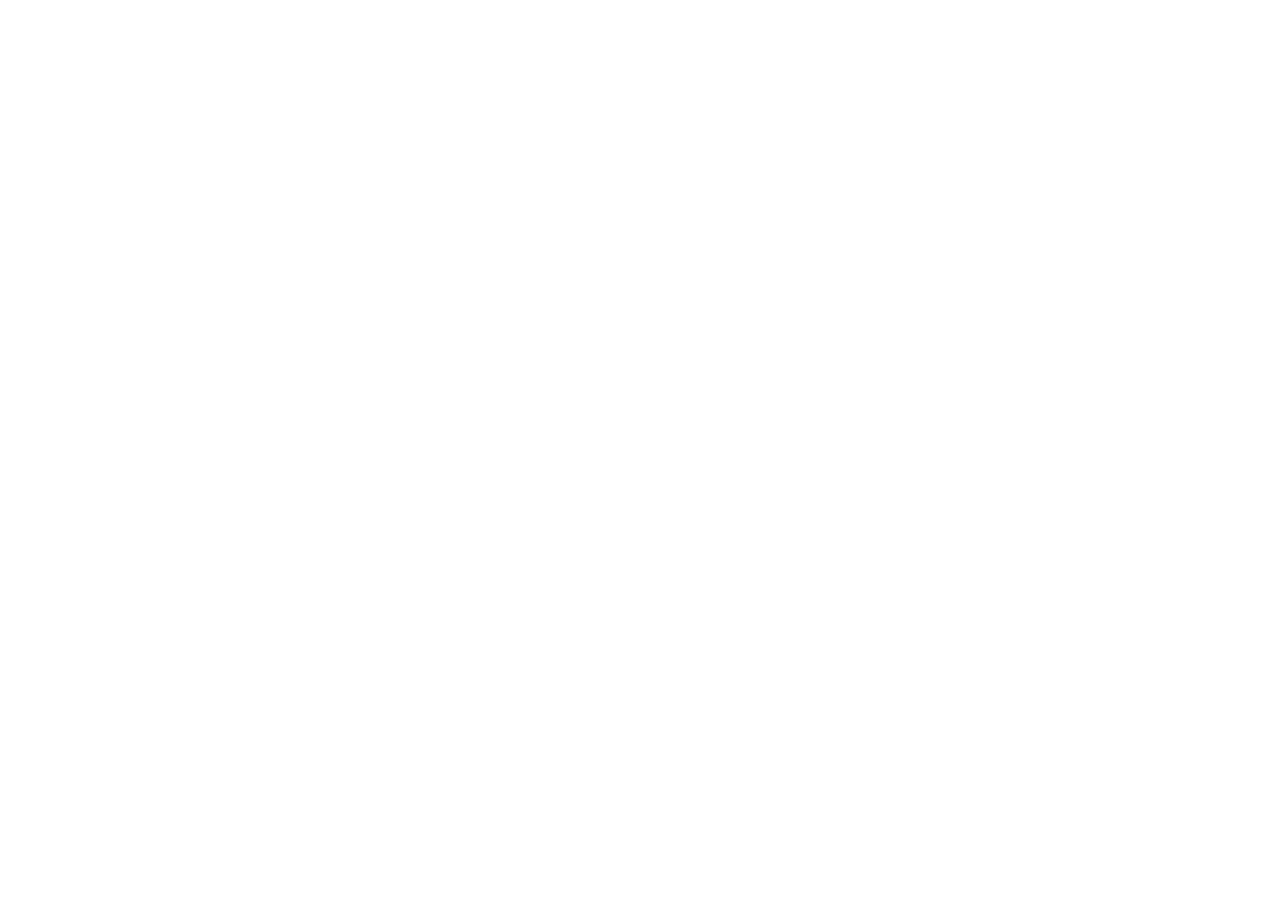
==== Coding Challenges/JavaScript/Snake/index.html @ 7078f582 "first commit" ====
<!doctype html>

<html lang="en">
<head>
  <meta charset="utf-8">

  <title>Snake Game</title>
  <meta name="description" content="My Snake Game">
  <meta name="author" content="Gandora">

  <link rel="stylesheet" href="css/styles.css?v=1.0">
</head>

<body>
  <script src="js/scripts.js"></script>
</body>
</html>
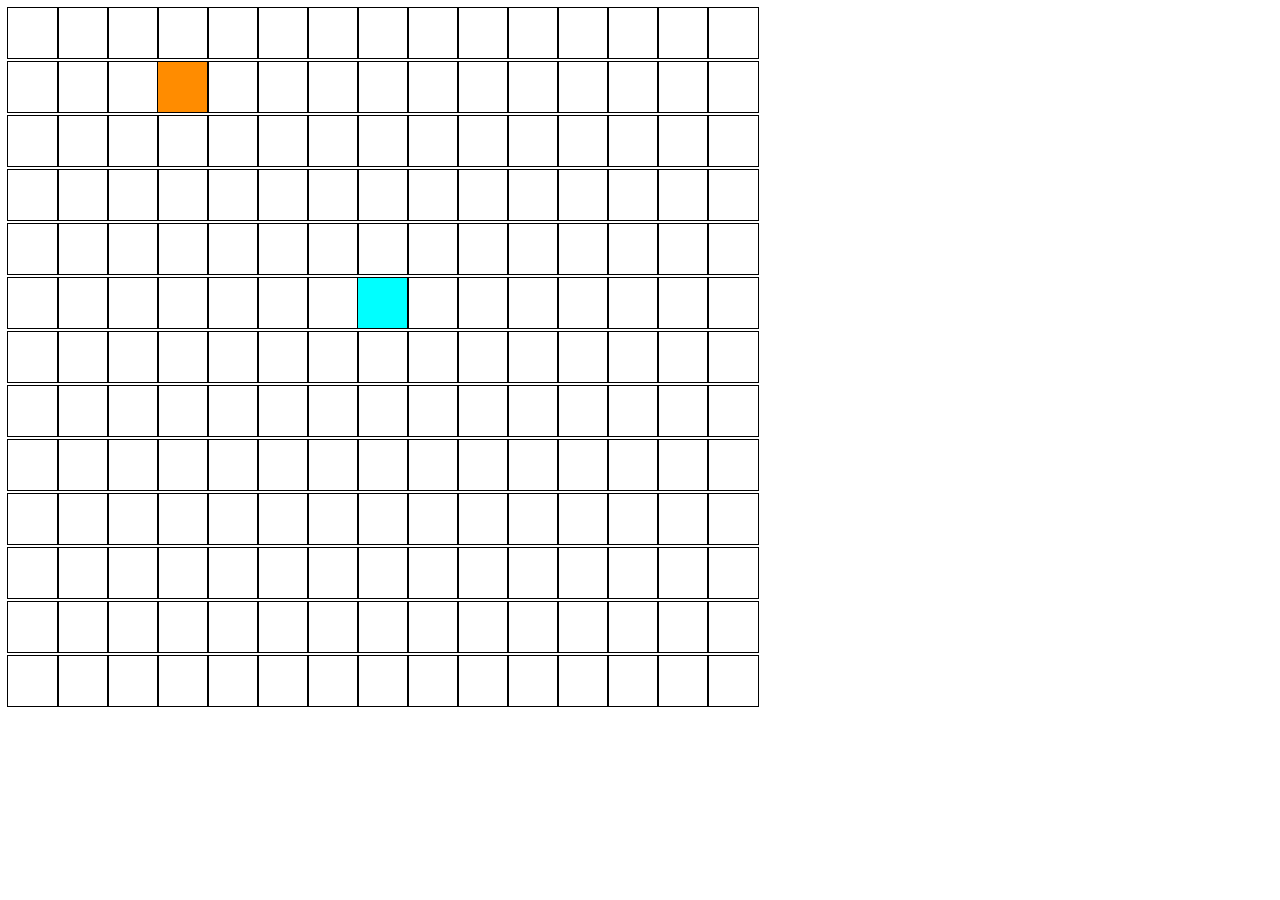
==== commit c66a4a78: "some progress. need to fix duplicates when eating and food colliding with snake on creation" ====
--- a/Coding Challenges/JavaScript/Snake/index.html
+++ b/Coding Challenges/JavaScript/Snake/index.html
@@ -8,10 +8,10 @@
   <meta name="description" content="My Snake Game">
   <meta name="author" content="Gandora">
 
-  <link rel="stylesheet" href="css/styles.css?v=1.0">
+  <link rel="stylesheet" href="css/stylesheet.css">
 </head>
 
 <body>
-  <script src="js/scripts.js"></script>
+  <script src="js/script.js"></script>
 </body>
 </html>--- a/Coding Challenges/JavaScript/Snake/css/stylesheet.css
+++ b/Coding Challenges/JavaScript/Snake/css/stylesheet.css
@@ -0,0 +1,18 @@
+body {
+    max-width: 750px;
+}
+
+.field {
+    width: 50px;
+    height: 50px;
+    outline: 1px solid black;
+    display: inline-block;
+}
+
+.snake {
+    background-color: aqua
+}
+
+.food {
+    background-color: darkorange;
+}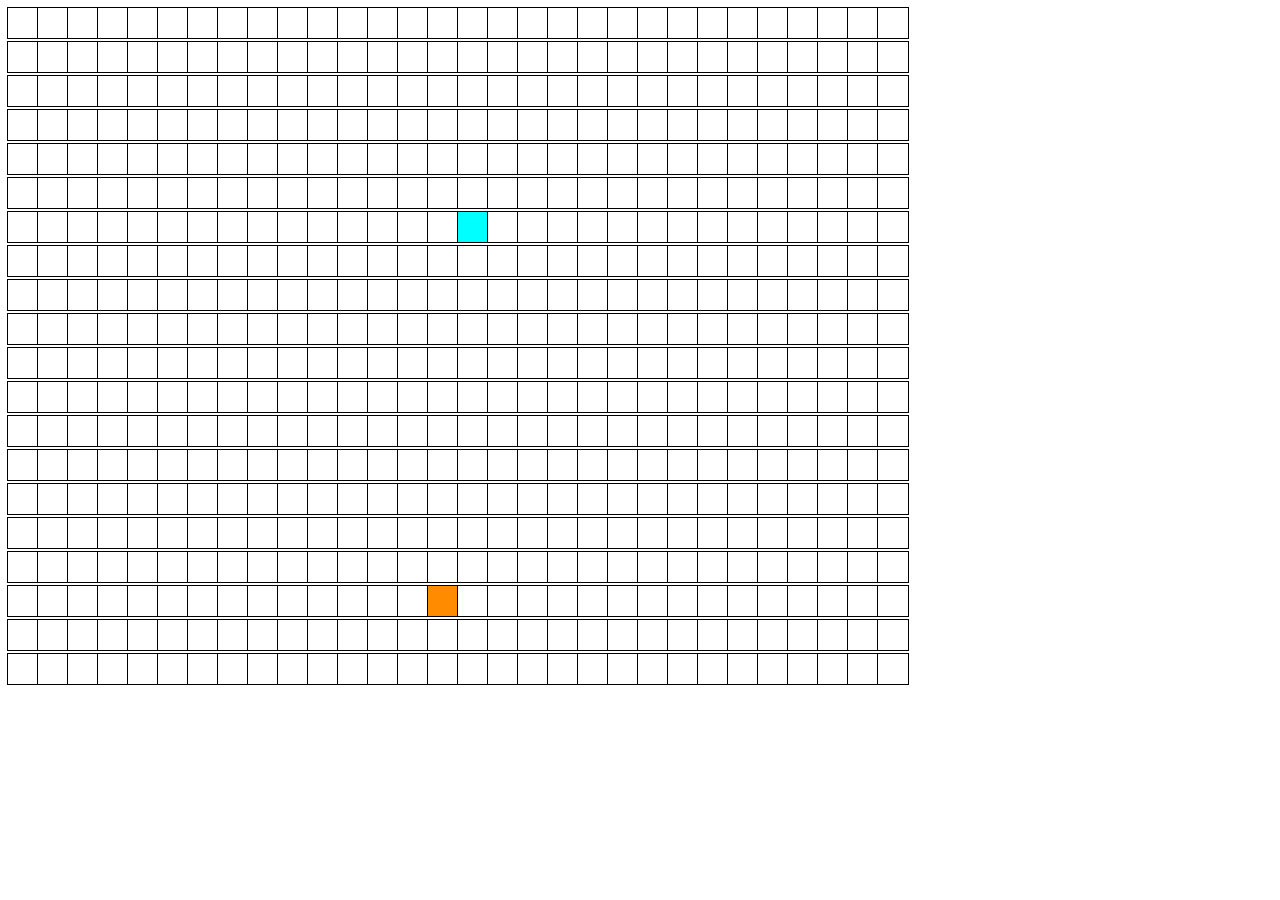
==== commit bbe56402: "final commit" ====
--- a/Coding Challenges/JavaScript/Snake/index.html
+++ b/Coding Challenges/JavaScript/Snake/index.html
@@ -13,5 +13,6 @@
 
 <body>
   <script src="js/script.js"></script>
+  <script src="js/tiltandtap.js"></script>
 </body>
 </html>--- a/Coding Challenges/JavaScript/Snake/css/stylesheet.css
+++ b/Coding Challenges/JavaScript/Snake/css/stylesheet.css
@@ -1,18 +1,17 @@
-body {
-    max-width: 750px;
-}
-
 .field {
-    width: 50px;
-    height: 50px;
     outline: 1px solid black;
     display: inline-block;
+    background-color: white;
 }
 
 .snake {
-    background-color: aqua
+    background-color: green !important;
+}
+
+.head {
+    background-color: aqua !important;
 }
 
 .food {
-    background-color: darkorange;
+    background-color: darkorange !important;
 }